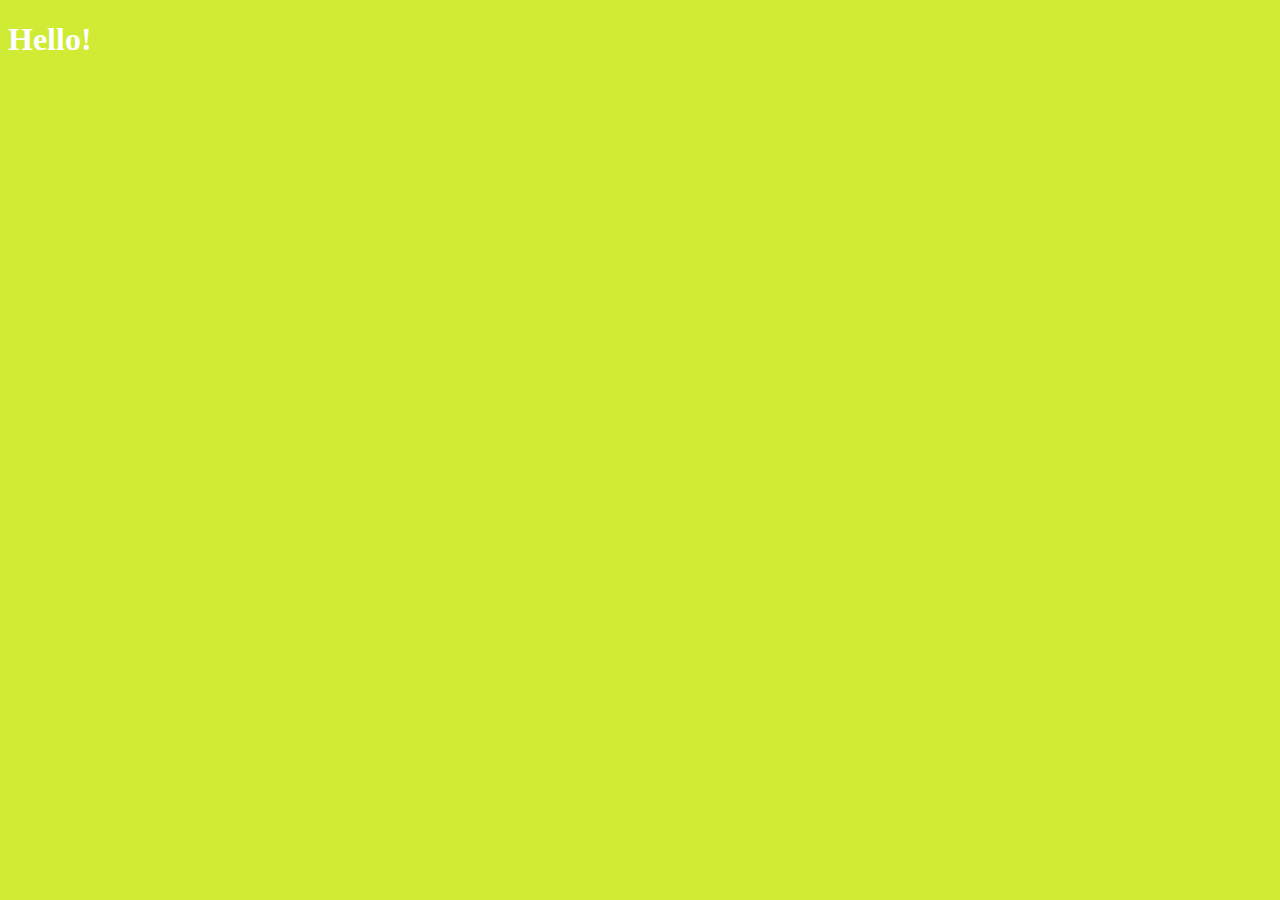
==== challenges/02/index.html @ 993862b8 "challenges-01,02" ====
<!DOCTYPE html>
<html lang="en">
<head>
  <meta charset="UTF-8">
  <meta http-equiv="X-UA-Compatible" content="IE=edge">
  <meta name="viewport" content="width=device-width, initial-scale=1.0">
  <title>Chanllenge 02</title>
</head>
<body>
  <h1>
    Hello!
  </h1>
  <script src="./app.js"></script>
</body>
</html>
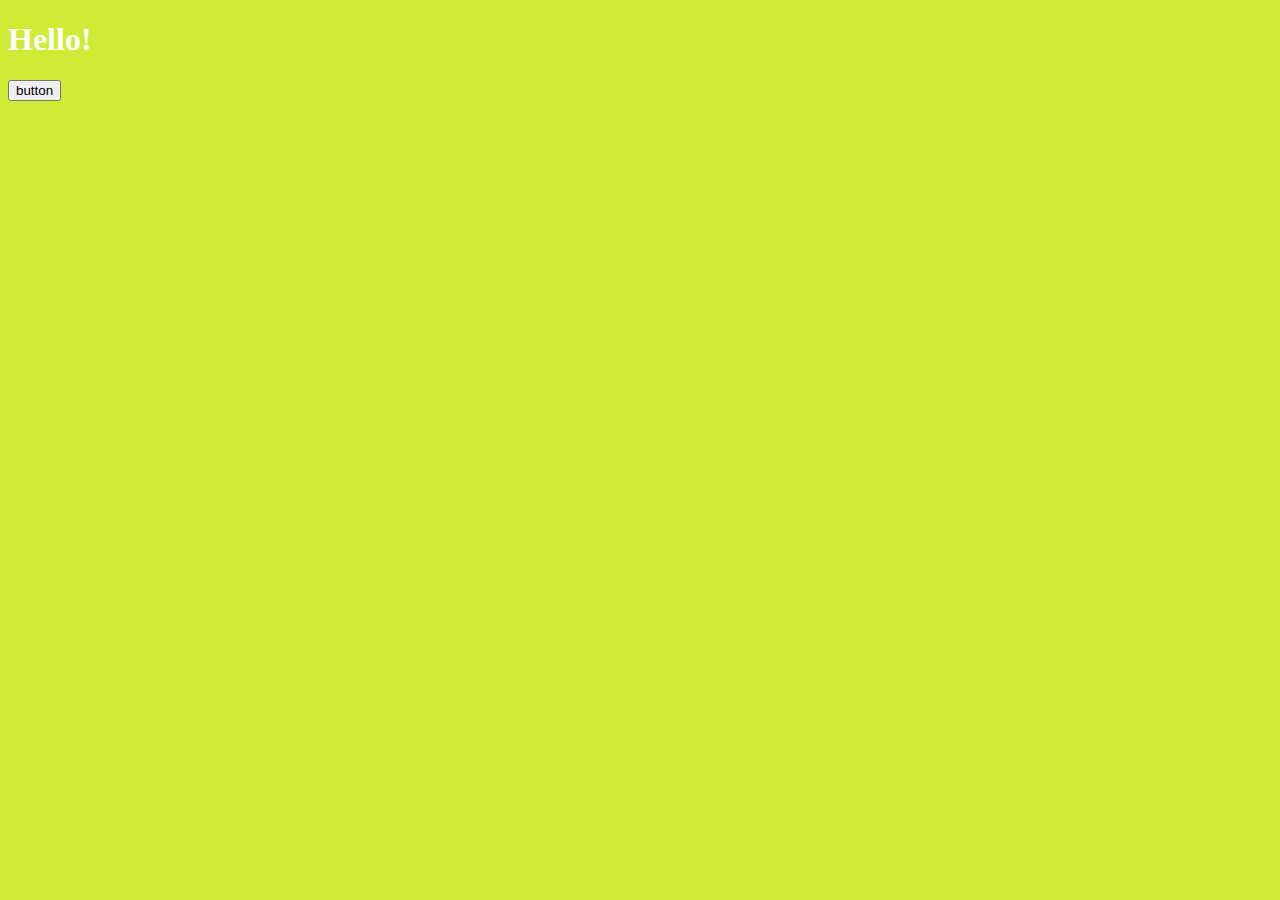
==== commit 419557da: "challenges/03 complete" ====
--- a/challenges/02/index.html
+++ b/challenges/02/index.html
@@ -10,6 +10,7 @@
   <h1>
     Hello!
   </h1>
+  <button>button</button>
   <script src="./app.js"></script>
 </body>
 </html>